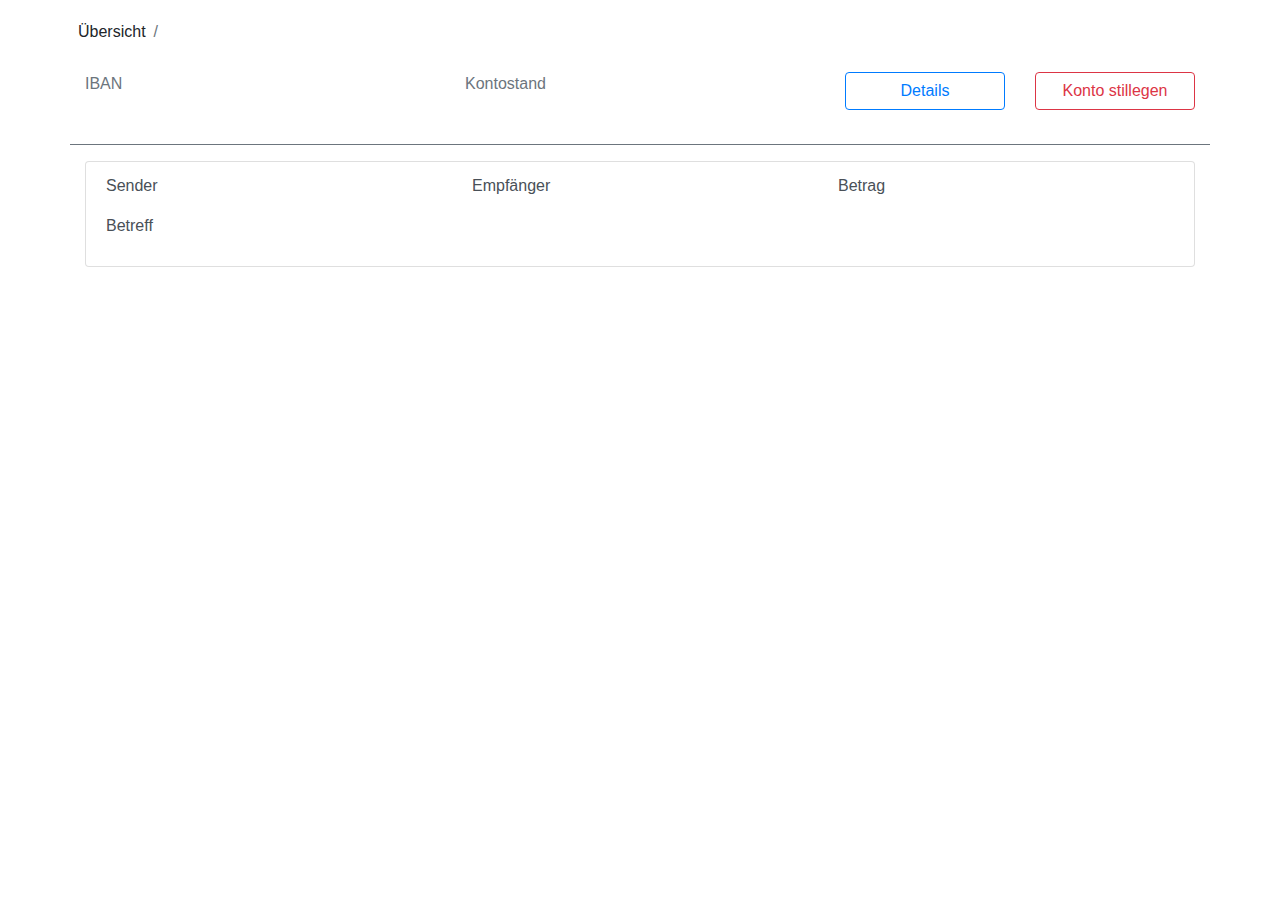
==== src/main/resources/templates/bank_account_details.html @ 529a8817 "Frontend: BankAccount detail screen + Transactions Backend: Transaction on Account deletion Database" ====
<!DOCTYPE html>
<html lang="de" xmlns:th="http://www.thymeleaf.org">
<head>
    <meta charset='utf-8'>
    <title></title>
    <meta name="viewport" content="width=device-width, initial-scale=1, shrink-to-fit=no">
    <link rel="shortcut icon" th:href="@{/img/favicon.ico}">
    <!-- Bootstrap 4 css-->
    <link rel="stylesheet" href="https://maxcdn.bootstrapcdn.com/bootstrap/4.0.0/css/bootstrap.min.css" integrity="sha384-Gn5384xqQ1aoWXA+058RXPxPg6fy4IWvTNh0E263XmFcJlSAwiGgFAW/dAiS6JXm" crossorigin="anonymous">
    <link rel='stylesheet' type='text/css' media='screen' href="/css/main.css">
    <link rel='stylesheet' type='text/css' media='screen' href="/css/overview.css">
</head>
<body>

<!-- BankAccountDetails modal -->
<div class="modal fade" id="modalAccountDetails" tabindex="-1" role="dialog" aria-labelledby="modalAccountDetails" aria-hidden="true">
    <div class="modal-dialog" role="document">
        <div class="modal-content">
            <div class="modal-header border-bottom-0">
                <h5 class="modal-title" th:text="'Details zu Konto: ' + ${bankAccount.getIban()}"></h5>
                <button type="button" class="close" data-dismiss="modal" aria-label="Close">
                    <span aria-hidden="true">&times;</span>
                </button>
            </div>
            <div class="modal-body">
                <div class="container-fluid">
                    <div class="row">
                        <div class="col-4">
                            <label>Kundentyp:</label>
                        </div>
                        <div class="col-8">
                            <label th:text="${isBusinessCustomer} ? 'Firmenkunde' : 'Privatkunde'"></label>
                        </div>
                    </div>

                    <div th:if="${isBusinessCustomer}" class="row">
                        <div class="col-4">
                            <label>Firma:</label>
                        </div>
                        <div class="col-8">
                            <label th:text="${businessCustomerDetails.getCompanyName()}"></label>
                        </div>
                    </div>

                    <div class="row">
                        <div class="col-4">
                            <label>Kontoinhaber</label>
                        </div>
                        <div class="col-8">
                            <label th:text="${customerDetails.getPersonalData().getFormOfAddress() + ' '
                                + customerDetails.getPersonalData().getFirstname() + ' '
                                + customerDetails.getPersonalData().getLastname()}"></label>
                        </div>
                    </div>
                </div>
            </div>
            <div class="modal-footer border-top-0 justify-content-center">
                <button type="button" class="btn btn-outline-primary px-5" data-dismiss="modal">Schließen</button>
            </div>
        </div>
    </div>
</div>

<div class="content-container">
    <nav th:replace="fragments/navbar.html :: navbar"> </nav>
    <div class="background-container">
        <div class="container pt-2">
            <div class="row" >
                <nav aria-label="breadcrumb">
                    <ol class="breadcrumb bg-transparent pl-2">
                        <li class="breadcrumb-item"><a th:href="@{/overview}">Übersicht</a></li>
                        <li class="breadcrumb-item active"  th:text="${bankAccount.getIban()}" aria-current="page"></li>
                    </ol>
                </nav>
            </div>
            <div class="row justify-content-center mb-3">
                <div class="col-12">
                    <div class="row justify-content-between mb-3">
                        <div class="col-4">
                            <p class="text-secondary">IBAN</p>
                            <p class="h5" th:text="${bankAccount.getIban()}"></p>
                        </div>
                        <div class="col-4">
                            <p class="text-secondary">Kontostand</p>
                            <p class="h5" th:text="${bankAccount.getBalance()} + ' €'" th:classappend="${bankAccount.getBalance() >= 0.00} ? 'text-success' : 'text-danger'"></p>
                        </div>
                        <div class="col-2">
                            <button class="btn btn-outline-primary btn-block" type="button" data-toggle="modal"
                                    data-target="#modalAccountDetails">Details</button>
                        </div>
                        <div class="col-2">
                            <button class="btn btn-outline-danger btn-block" type="button" data-toggle="collapse"
                                    data-target="#collapseArchiveAccount" aria-expanded="false"
                                    aria-controls="collapseArchiveAccount">Konto stillegen</button>
                        </div>
                    </div>

                    <div class="row collapse" id="collapseArchiveAccount">
                        <div class="col-12">
                            <p th:if="${otherBankAccounts.isEmpty()}">Konto zur Geldübertragung benötigt!</p>
                            <form th:if="${!otherBankAccounts.isEmpty()}" th:action="@{/bank_account/archive}" method="post" th:object="${transactionData}">
                                <div class="row">
                                    <div class="col-4">
                                        <label class="" for="transactionAccountSelect">Konto für Geldübertrag</label>
                                    </div>
                                </div>
                                <div class="row">
                                    <div class="col-4">
                                        <select th:field="*{receiverIban}" class="custom-select" id="transactionAccountSelect">
                                            <option th:each="activeBankAccount: ${otherBankAccounts}"
                                                    th:value="${activeBankAccount.getIban()}"
                                                    th:text="${activeBankAccount.getIban()}"></option>
                                        </select>
                                    </div>
                                    <div class="col-2">
                                        <input type="hidden" name="amount" th:value="${bankAccount.getBalance()}" />
                                        <input type="hidden" name="senderIban" th:value="${bankAccount.getIban()}" />
                                        <input type="hidden" name="usageDetails"
                                               th:value="${'Stillegung von Konto: ' + bankAccount.getIban()}" />
                                        <button type="submit" class="btn btn-danger btn-block">Konto stillegen</button>
                                    </div>
                                </div>
                            </form>
                        </div>
                    </div>

                </div>
            </div>
            <!-- Transactions -->
            <div class="row pt-3 border-top border-secondary">
                <div class="col-12">
                    <div class="list-group mb-5" >
                        <a href="#" th:each="transaction: ${transactions}" class="list-group-item list-group-item-action mb-3">
                            <div class="row">
                                <div class="col-4">
                                    <p>Sender</p>
                                    <p th:text="${transaction.getSenderBankAccount().getIban()}"></p>
                                </div>
                                <div class="col-4">
                                    <p>Empfänger</p>
                                    <p th:text="${transaction.getReceiverBankAccount().getIban()}"></p>
                                </div>
                                <div class="col-4">
                                    <p>Betrag</p>
                                    <p th:if="${transaction.getReceiverBankAccount().getIban() == bankAccount.getIban()}" th:text="'+ ' + ${transaction.getAmount()}" class="text-success"></p>
                                    <p th:if="${transaction.getSenderBankAccount().getIban() == bankAccount.getIban()}" th:text="'- ' + ${transaction.getAmount()}" class="text-danger"></p>
                                </div>
                            </div>
                            <div class="row">
                                <div class="col-12">
                                    <p>Betreff</p>
                                    <p th:text="${transaction.usageDetails}"></p>
                                </div>
                            </div>
                        </a>
                    </div>
                </div>
            </div>
        </div>
    </div>
</div>

</body>
<!-- JS for Bootstrap Modal -->
<script src="https://code.jquery.com/jquery-3.4.1.slim.min.js" integrity="sha384-J6qa4849blE2+poT4WnyKhv5vZF5SrPo0iEjwBvKU7imGFAV0wwj1yYfoRSJoZ+n" crossorigin="anonymous"></script>
<script src="https://cdn.jsdelivr.net/npm/popper.js@1.16.0/dist/umd/popper.min.js" integrity="sha384-Q6E9RHvbIyZFJoft+2mJbHaEWldlvI9IOYy5n3zV9zzTtmI3UksdQRVvoxMfooAo" crossorigin="anonymous"></script>
<script src="https://stackpath.bootstrapcdn.com/bootstrap/4.4.1/js/bootstrap.min.js" integrity="sha384-wfSDF2E50Y2D1uUdj0O3uMBJnjuUD4Ih7YwaYd1iqfktj0Uod8GCExl3Og8ifwB6" crossorigin="anonymous"></script>

</html>
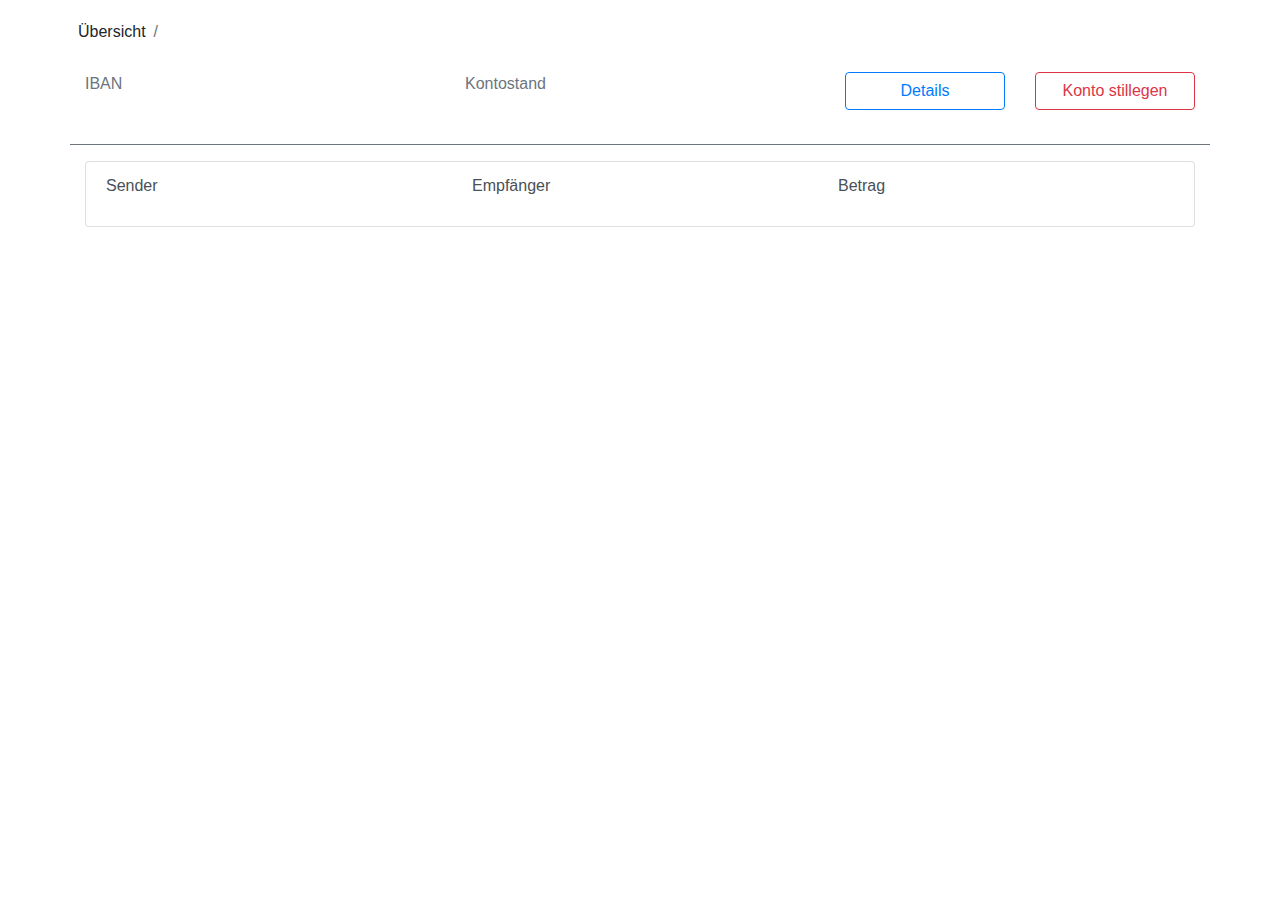
==== commit 54b980c2: "Application now works with integer instead of double" ====
--- a/src/main/resources/templates/bank_account_details.html
+++ b/src/main/resources/templates/bank_account_details.html
@@ -82,7 +82,7 @@
                         </div>
                         <div class="col-4">
                             <p class="text-secondary">Kontostand</p>
-                            <p class="h5" th:text="${bankAccount.getBalance()} + ' €'" th:classappend="${bankAccount.getBalance() >= 0.00} ? 'text-success' : 'text-danger'"></p>
+                            <p class="h5" th:text="${ #numbers.formatCurrency( bankAccount.getBalance() / 100.0 ) }" th:classappend="${bankAccount.getBalance() >= 0.00} ? 'text-success' : 'text-danger'"></p>
                         </div>
                         <div class="col-2">
                             <button class="btn btn-outline-primary btn-block" type="button" data-toggle="modal"
@@ -113,7 +113,7 @@
                                         </select>
                                     </div>
                                     <div class="col-2">
-                                        <input type="hidden" name="amount" th:value="${bankAccount.getBalance()}" />
+                                        <input type="hidden" name="amount" th:value="${bankAccount.getBalance() / 100.00}" />
                                         <input type="hidden" name="senderIban" th:value="${bankAccount.getIban()}" />
                                         <input type="hidden" name="usageDetails"
                                                th:value="${'Stillegung von Konto: ' + bankAccount.getIban()}" />
@@ -130,7 +130,9 @@
             <div class="row pt-3 border-top border-secondary">
                 <div class="col-12">
                     <div class="list-group mb-5" >
-                        <a href="#" th:each="transaction: ${transactions}" class="list-group-item list-group-item-action mb-3">
+                        <a href="#" th:each="transaction: ${transactions}" class="list-group-item list-group-item-action mb-3"
+                           th:href="${'#collapseTransactionNr' + transaction.getTransactionId()}" data-toggle="collapse"
+                           aria-expanded="false" role="button" th:aria-controls="${'#collapseTransactionNr' + transaction.getTransactionId()}">
                             <div class="row">
                                 <div class="col-4">
                                     <p>Sender</p>
@@ -142,11 +144,11 @@
                                 </div>
                                 <div class="col-4">
                                     <p>Betrag</p>
-                                    <p th:if="${transaction.getReceiverBankAccount().getIban() == bankAccount.getIban()}" th:text="'+ ' + ${transaction.getAmount()}" class="text-success"></p>
-                                    <p th:if="${transaction.getSenderBankAccount().getIban() == bankAccount.getIban()}" th:text="'- ' + ${transaction.getAmount()}" class="text-danger"></p>
+                                    <p th:if="${transaction.getReceiverBankAccount().getIban() == bankAccount.getIban()}" th:text="'+ ' + ${ #numbers.formatCurrency( transaction.getAmount() / 100.0 ) }" class="text-success"></p>
+                                    <p th:if="${transaction.getSenderBankAccount().getIban() == bankAccount.getIban()}" th:text="'- ' + ${ #numbers.formatCurrency( transaction.getAmount() / 100.0 ) }" class="text-danger"></p>
                                 </div>
                             </div>
-                            <div class="row">
+                            <div class="row collapse" th:id="${'collapseTransactionNr' + transaction.getTransactionId()}">
                                 <div class="col-12">
                                     <p>Betreff</p>
                                     <p th:text="${transaction.usageDetails}"></p>
@@ -163,7 +165,6 @@
 </body>
 <!-- JS for Bootstrap Modal -->
 <script src="https://code.jquery.com/jquery-3.4.1.slim.min.js" integrity="sha384-J6qa4849blE2+poT4WnyKhv5vZF5SrPo0iEjwBvKU7imGFAV0wwj1yYfoRSJoZ+n" crossorigin="anonymous"></script>
-<script src="https://cdn.jsdelivr.net/npm/popper.js@1.16.0/dist/umd/popper.min.js" integrity="sha384-Q6E9RHvbIyZFJoft+2mJbHaEWldlvI9IOYy5n3zV9zzTtmI3UksdQRVvoxMfooAo" crossorigin="anonymous"></script>
 <script src="https://stackpath.bootstrapcdn.com/bootstrap/4.4.1/js/bootstrap.min.js" integrity="sha384-wfSDF2E50Y2D1uUdj0O3uMBJnjuUD4Ih7YwaYd1iqfktj0Uod8GCExl3Og8ifwB6" crossorigin="anonymous"></script>
 
 </html>